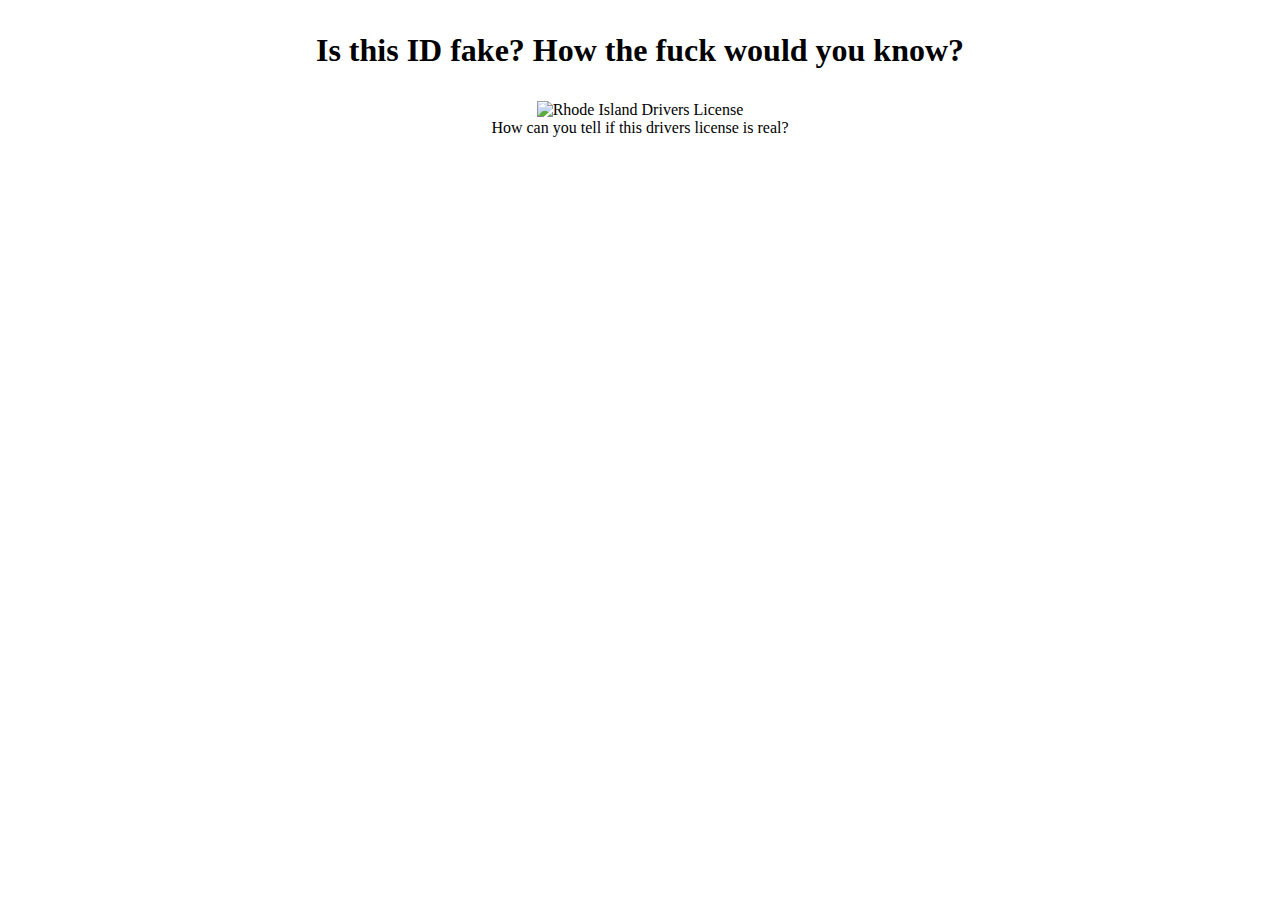
==== index.html @ 06a5c156 "Centered text and images separately" ====
<!DOCTYPE html>
<html>

<head>
    <!-- Style setting centers text at beginning of each new paragraph. -->
    <style>
        p {text-align:center}
    </style>
    <title>Fake IDs</title>
</head>
<body>
    <h1>
    <p>Is this ID fake? How the fuck would you know?</p>
    </h1>
    <center><img src="https://i.redditmedia.com/YqBQLF6E7hnaiew3niJwOQQarrT12mrk4Qgze1vr5fM.png?w=1024&s=2789c212b25f7d7e286ea9720a4f3bbf" alt="Rhode Island Drivers License"></center>
    <center><figcaption>How can you tell if this drivers license is real?</figcaption></center>
</body>
</html>
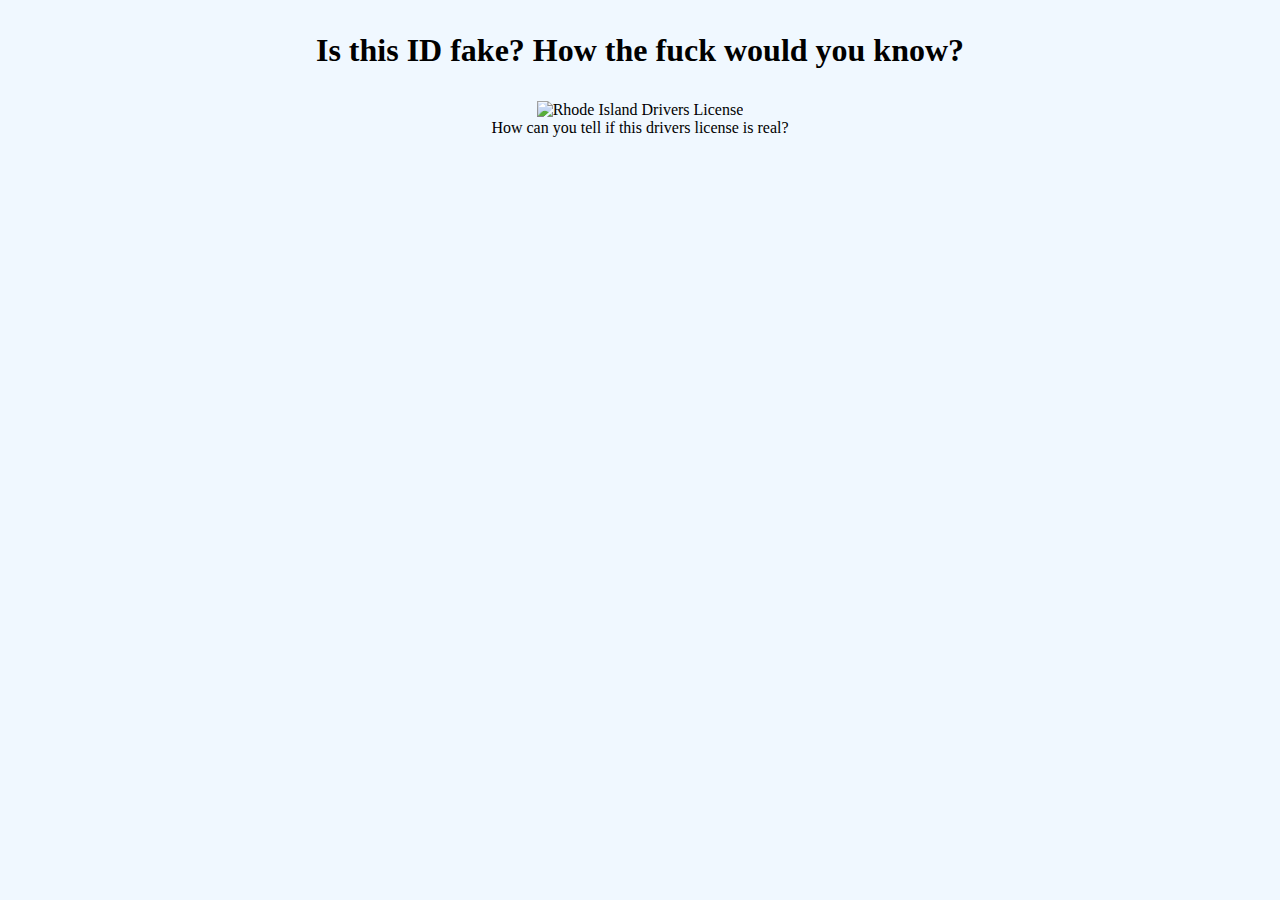
==== commit e49a99d5: "aliceblue" ====
--- a/index.html
+++ b/index.html
@@ -2,17 +2,18 @@
 <html>
 
 <head>
-    <!-- Style setting centers text at beginning of each new paragraph. -->
-    <style>
-        p {text-align:center}
-    </style>
+    <link rel="stylesheet" type="text/css" href="style.css">
     <title>Fake IDs</title>
 </head>
+<header>
+    <h1>
+        <p>Is this ID fake? How the fuck would you know?</p>
+    </h1>
 <body>
-    <h1>
-    <p>Is this ID fake? How the fuck would you know?</p>
-    </h1>
+
     <center><img src="https://i.redditmedia.com/YqBQLF6E7hnaiew3niJwOQQarrT12mrk4Qgze1vr5fM.png?w=1024&s=2789c212b25f7d7e286ea9720a4f3bbf" alt="Rhode Island Drivers License"></center>
     <center><figcaption>How can you tell if this drivers license is real?</figcaption></center>
+    <h2>
+    </h2>
 </body>
 </html>--- a/style.css
+++ b/style.css
@@ -0,0 +1,2 @@
+body {background-color: aliceblue}
+p {text-align:center}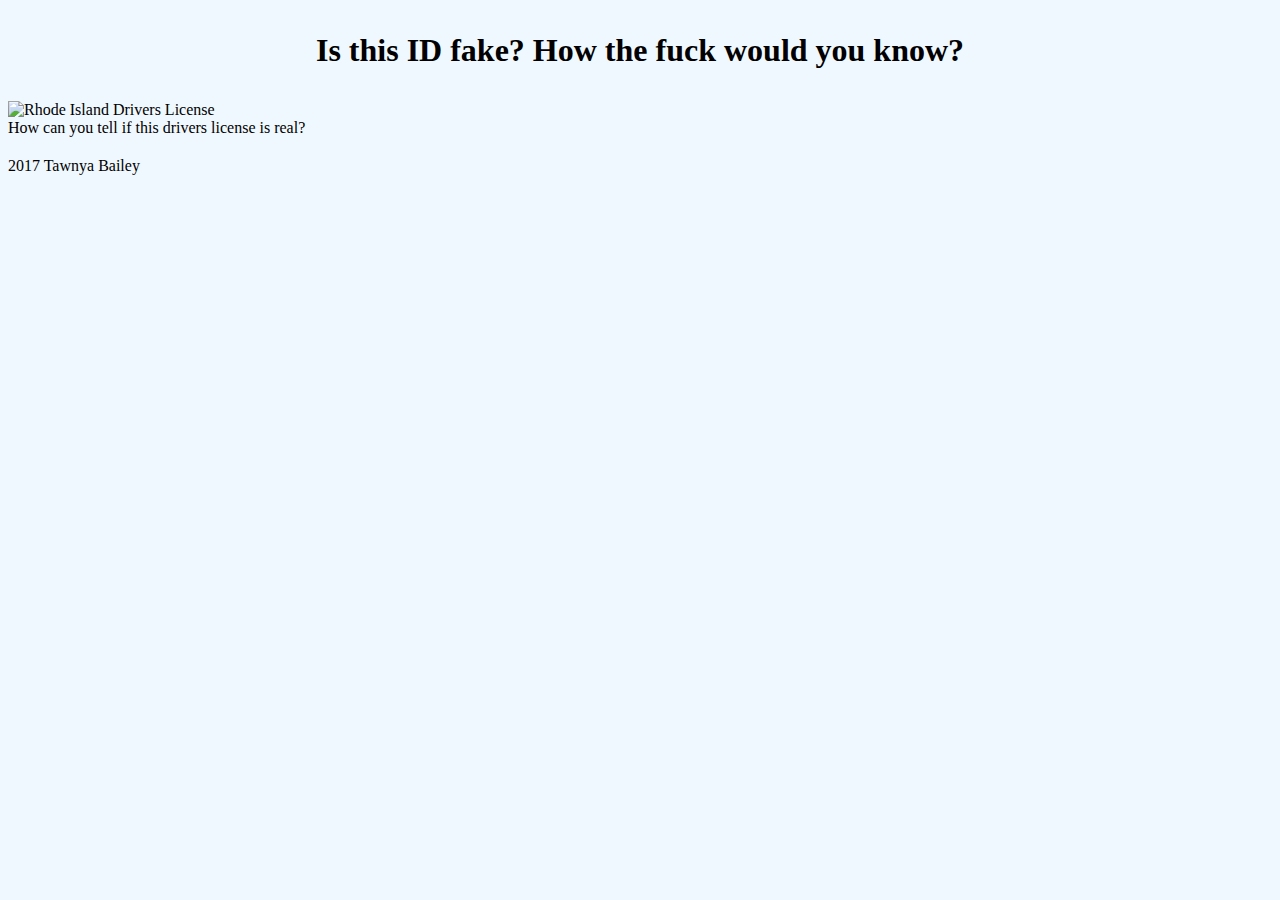
==== commit 25cc5339: "removed style from html" ====
--- a/index.html
+++ b/index.html
@@ -11,9 +11,10 @@
     </h1>
 <body>
 
-    <center><img src="https://i.redditmedia.com/YqBQLF6E7hnaiew3niJwOQQarrT12mrk4Qgze1vr5fM.png?w=1024&s=2789c212b25f7d7e286ea9720a4f3bbf" alt="Rhode Island Drivers License"></center>
-    <center><figcaption>How can you tell if this drivers license is real?</figcaption></center>
+    <img src="https://i.redditmedia.com/YqBQLF6E7hnaiew3niJwOQQarrT12mrk4Qgze1vr5fM.png?w=1024&s=2789c212b25f7d7e286ea9720a4f3bbf" alt="Rhode Island Drivers License">
+    <figcaption>How can you tell if this drivers license is real?</figcaption>
     <h2>
     </h2>
+    <footer>2017 Tawnya Bailey</footer>
 </body>
 </html>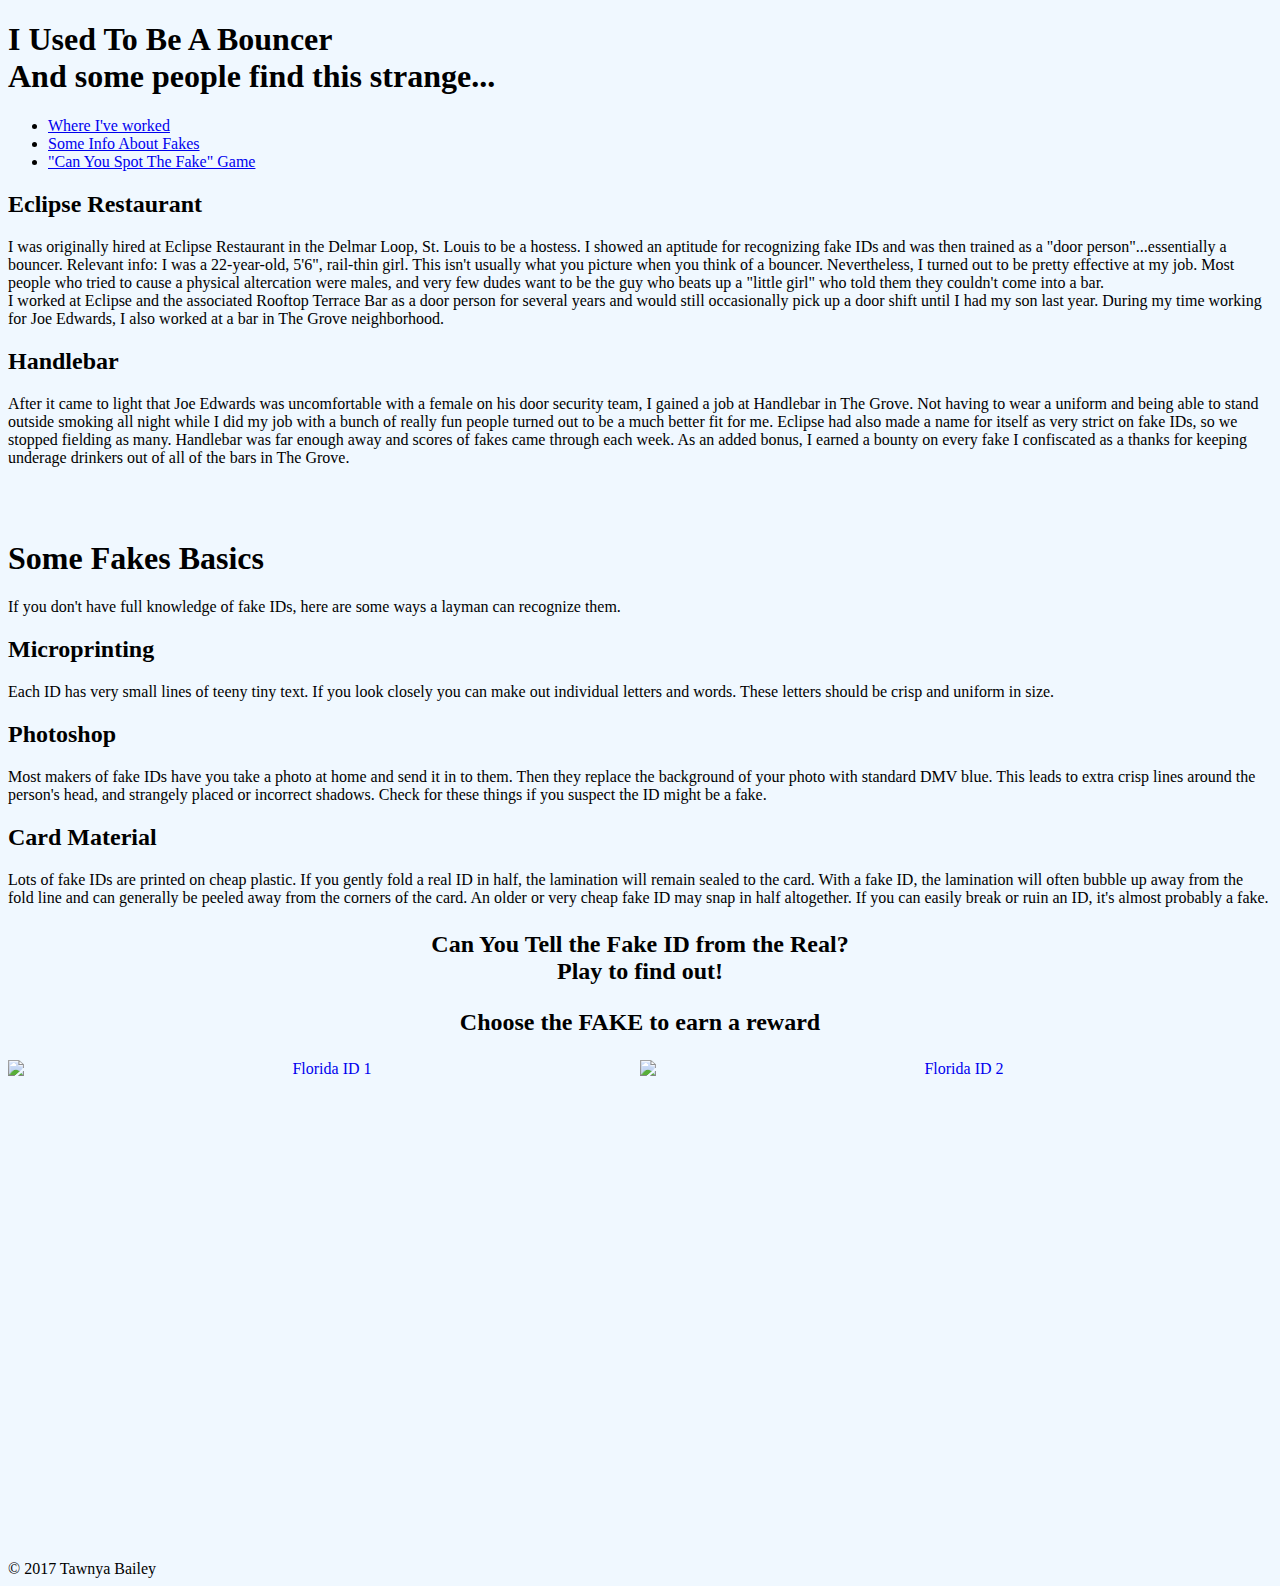
==== commit 19355356: "Way changes 9-17-17" ====
--- a/index.html
+++ b/index.html
@@ -3,18 +3,97 @@
 
 <head>
     <link rel="stylesheet" type="text/css" href="style.css">
-    <title>Fake IDs</title>
+    <title>Bounce StL</title>
 </head>
+<body>
 <header>
-    <h1>
-        <p>Is this ID fake? How the fuck would you know?</p>
+    <h1>I Used To Be A Bouncer<br>
+        And some people find this strange...
     </h1>
-<body>
+    <nav>
+        <ul>
+            <li>
+                <a href="#places"> Where I've worked</a></li>
+            <li>
+                <a href="#SomeFakesBasics">Some Info About Fakes</a></li>
+            <li>
+                <a href="#game">"Can You Spot The Fake" Game</a></li>
+        </ul>
+    </nav>
+<main>
+    <article>
+        <section>
+    <a name="places"></a>
+    <h2>Eclipse Restaurant</h2>
+    <p>I was originally hired at Eclipse Restaurant in the Delmar Loop, St. Louis to be a hostess. I showed an aptitude
+        for recognizing fake IDs and was then trained as a "door person"...essentially a bouncer. Relevant info: I was a 
+        22-year-old, 5'6", rail-thin girl. This isn't usually what you picture when you think of a bouncer. Nevertheless,
+         I turned out to be pretty effective at my job. Most people who tried to cause a physical altercation were males,
+          and very few dudes want to be the guy who beats up a "little girl" who told them they couldn't come into a bar.
+        <br>
+        I worked at Eclipse and the associated Rooftop Terrace Bar as a door person for several years and would still 
+        occasionally pick up a door shift until I had my son last year. During my time working for Joe Edwards, I also
+        worked at a bar in The Grove neighborhood.
+    </p>
+    <h2>Handlebar</h2>
+    <p>After it came to light that Joe Edwards was uncomfortable with a female on his door security team, I gained a job at 
+        Handlebar in The Grove. Not having to wear a uniform and being able to stand outside smoking all night while I did my job 
+        with a bunch of really fun people turned out to be a much better fit for me. Eclipse had also made a name for itself as very 
+        strict on fake IDs, so we stopped fielding as many. Handlebar was far enough away and scores of fakes came through each week. 
+        As an added bonus, I earned a bounty on every fake I confiscated as a thanks for keeping underage drinkers out of all of the 
+        bars in The Grove.
+    </p>
+        </section>
+    <br>
+    <br>
+        <section>
+    <a name="SomeFakesBasics"></a>
+    <h1>Some Fakes Basics</h1>
+        <p>If you don't have full knowledge of fake IDs, here are some ways a layman can recognize them.</p>
 
-    <img src="https://i.redditmedia.com/YqBQLF6E7hnaiew3niJwOQQarrT12mrk4Qgze1vr5fM.png?w=1024&s=2789c212b25f7d7e286ea9720a4f3bbf" alt="Rhode Island Drivers License">
-    <figcaption>How can you tell if this drivers license is real?</figcaption>
+    <h2>Microprinting</h2>
+    <p>Each ID has very small lines of teeny tiny text. If you look closely you can make out individual letters and words. These letters 
+    should be crisp and uniform in size.</p>
+    
+    <h2>Photoshop</h2>
+    <p>Most makers of fake IDs have you take a photo at home and send it in to them. Then they replace the background of your photo with 
+        standard DMV blue. This leads to extra crisp lines around the person's head, and strangely placed or incorrect shadows. Check for 
+        these things if you suspect the ID might be a fake.
+    </p>
+
+    <h2>Card Material</h2>
+    <p>Lots of fake IDs are printed on cheap plastic. If you gently fold a real ID in half, the lamination will remain sealed to the card. With 
+        a fake ID, the lamination will often bubble up away from the fold line and can generally be peeled away from the corners of the card.
+         An older or very cheap fake ID may snap in half altogether. If you can easily break or ruin an ID, it's almost probably a fake.
+    </p>
+        </section>
+
+        <section>
+<a name="game"></a>
+    <h2> 
+        <center><p>Can You Tell the Fake ID from the Real?
+        <br>Play to find out!</p></center>
+    </h2>
     <h2>
+        <center><p>Choose the FAKE to earn a reward</p></center>
     </h2>
-    <footer>2017 Tawnya Bailey</footer>
+    <div id="images"></div>
+    <a href="quiz-fake.html">
+        <img class="fakeID" src="http://i.imgur.com/M13HqOS.jpg" alt="Florida ID 1">
+    </a>
+    <a href="quiz-real.html">
+        <img class="fakeID" src="http://i.imgur.com/rYBc3IS.jpg" alt="Florida ID 2">
+    </a>
+    <div id="images2"></div>
+    <a href="quiz-fake.html"></a>
+    <br>
+    <br>
+    <br>
+    <br>
+    <br>
+    <br>
+    <footer>&copy 2017 Tawnya Bailey</footer>
+    </article>
+</main>
 </body>
 </html>--- a/style.css
+++ b/style.css
@@ -1,2 +1,11 @@
 body {background-color: aliceblue}
-p {text-align:center}+
+
+img {width: 50%}
+
+.fakeID {
+    width:50%;
+    height:500px;
+    float: left;
+    text-align: center;
+}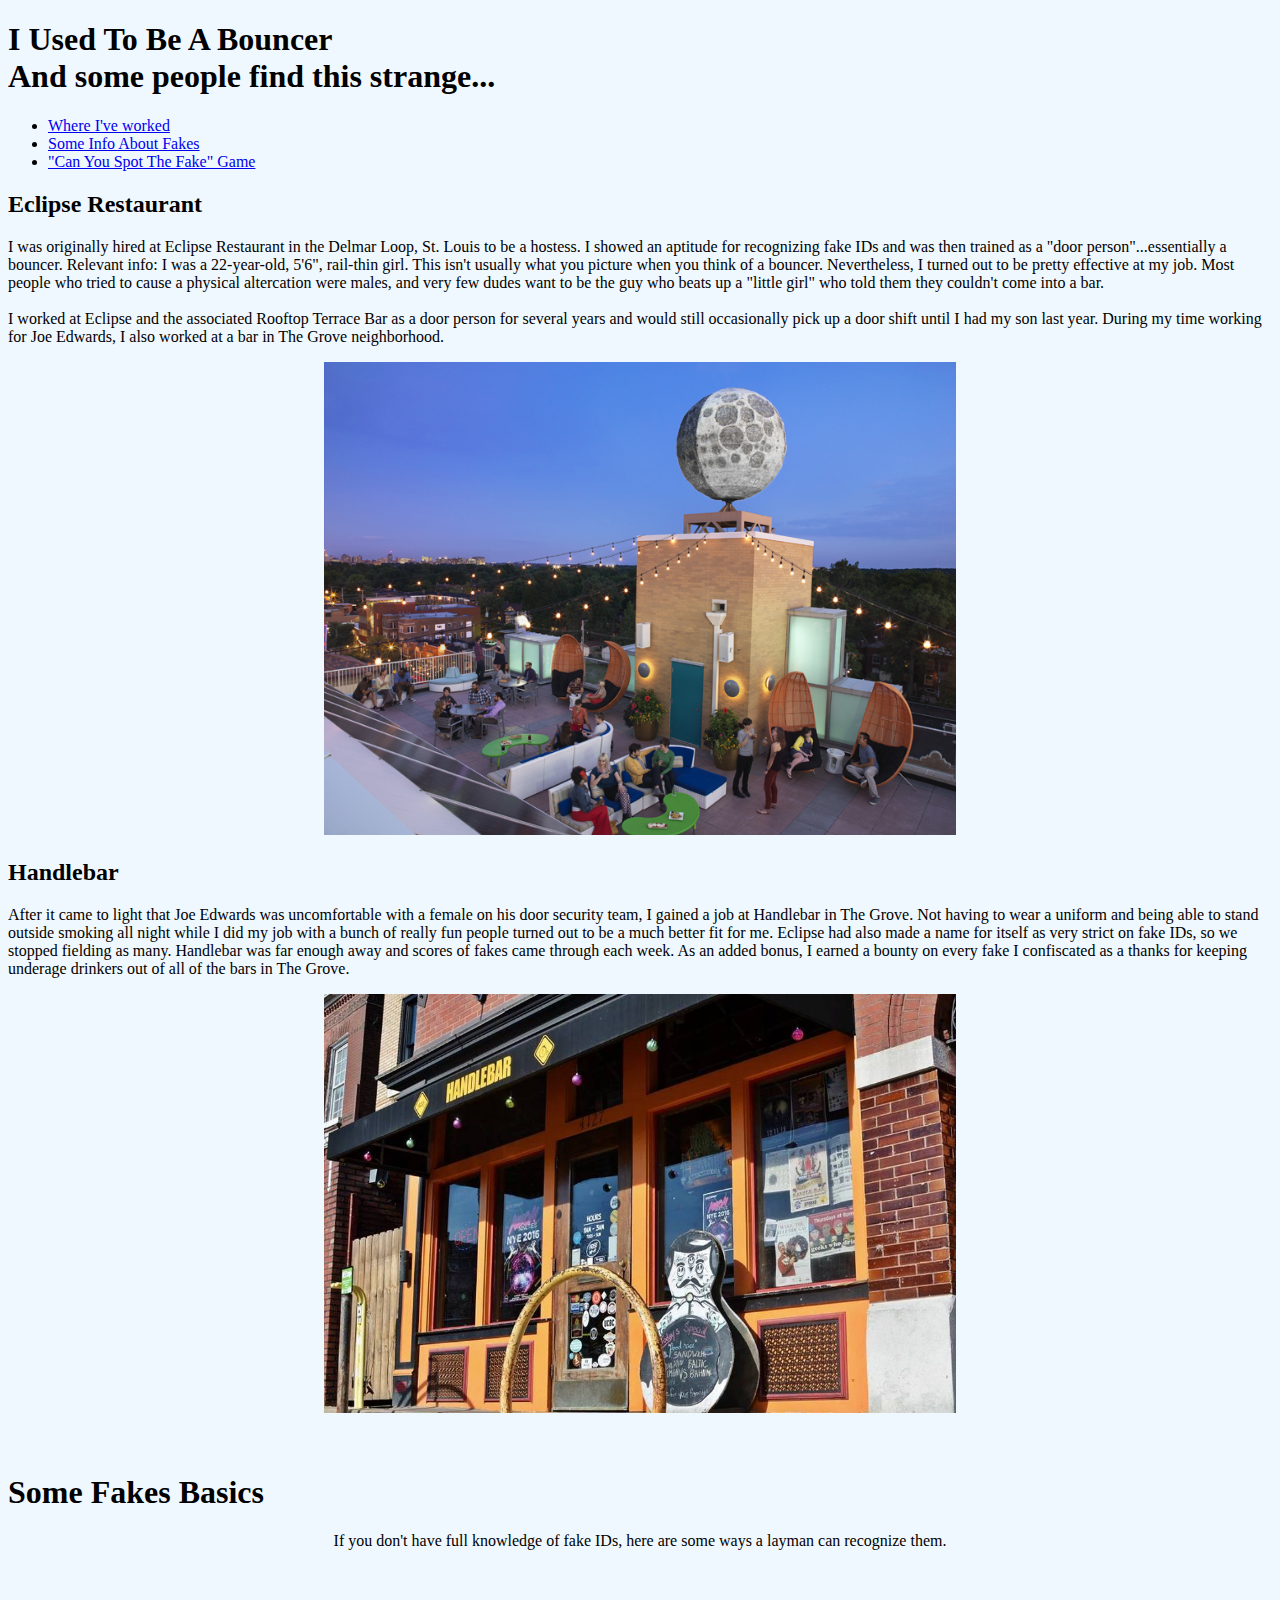
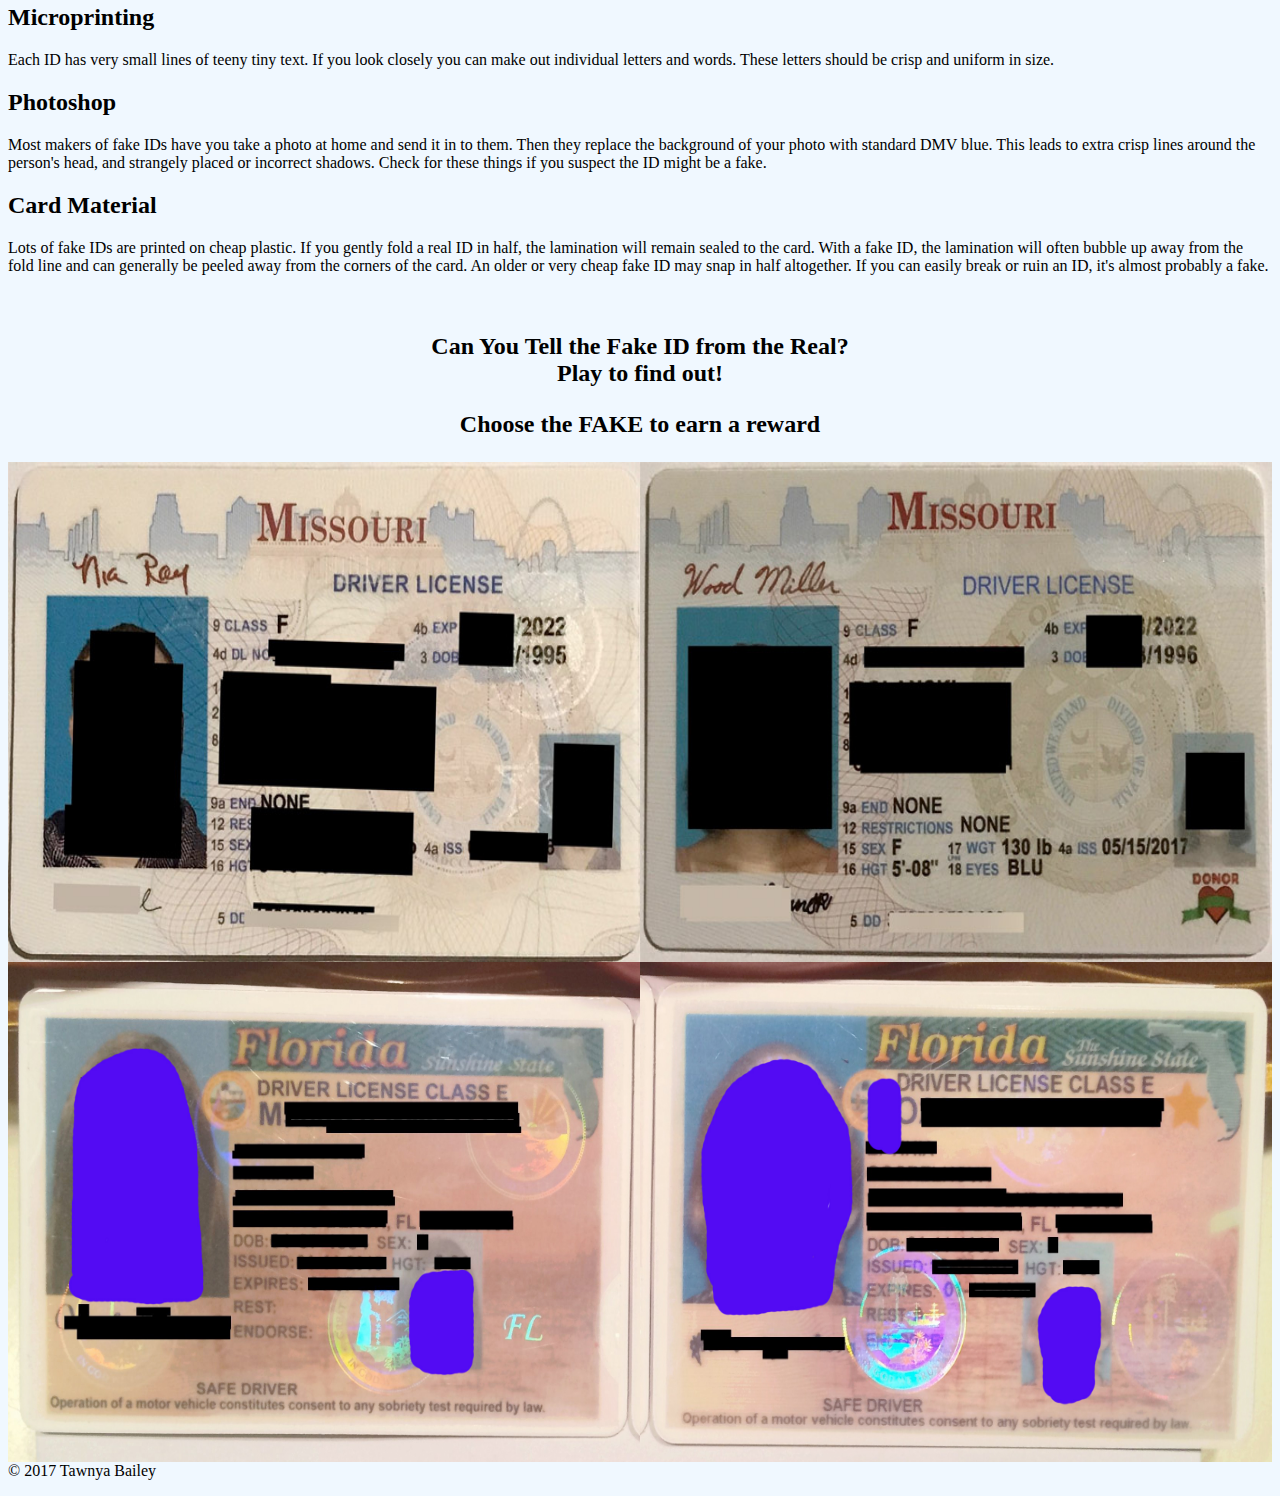
==== commit ba17c184: "added images folder" ====
--- a/index.html
+++ b/index.html
@@ -3,7 +3,8 @@
 
 <head>
     <link rel="stylesheet" type="text/css" href="style.css">
-    <title>Bounce StL</title>
+    <link rel="stylesheet" type="text/css" href="normalise.css">
+    <title>Bouncer StL</title>
 </head>
 <body>
 <header>
@@ -30,11 +31,12 @@
         22-year-old, 5'6", rail-thin girl. This isn't usually what you picture when you think of a bouncer. Nevertheless,
          I turned out to be pretty effective at my job. Most people who tried to cause a physical altercation were males,
           and very few dudes want to be the guy who beats up a "little girl" who told them they couldn't come into a bar.
-        <br>
+        <br><br>
         I worked at Eclipse and the associated Rooftop Terrace Bar as a door person for several years and would still 
         occasionally pick up a door shift until I had my son last year. During my time working for Joe Edwards, I also
         worked at a bar in The Grove neighborhood.
     </p>
+    <center><img src="images/rooftopterrace.jpg" alt="Eclipse Rooftop Terrace Bar"></center>
     <h2>Handlebar</h2>
     <p>After it came to light that Joe Edwards was uncomfortable with a female on his door security team, I gained a job at 
         Handlebar in The Grove. Not having to wear a uniform and being able to stand outside smoking all night while I did my job 
@@ -43,14 +45,15 @@
         As an added bonus, I earned a bounty on every fake I confiscated as a thanks for keeping underage drinkers out of all of the 
         bars in The Grove.
     </p>
+    <center><img src="images/handlebardoor.jpg" alt="Handlebar, The Grove, St. Louis"></center>
         </section>
     <br>
     <br>
         <section>
     <a name="SomeFakesBasics"></a>
     <h1>Some Fakes Basics</h1>
-        <p>If you don't have full knowledge of fake IDs, here are some ways a layman can recognize them.</p>
-
+        <center><p>If you don't have full knowledge of fake IDs, here are some ways a layman can recognize them.</p></center>
+    <br>
     <h2>Microprinting</h2>
     <p>Each ID has very small lines of teeny tiny text. If you look closely you can make out individual letters and words. These letters 
     should be crisp and uniform in size.</p>
@@ -69,6 +72,7 @@
         </section>
 
         <section>
+    <br>
 <a name="game"></a>
     <h2> 
         <center><p>Can You Tell the Fake ID from the Real?
@@ -79,21 +83,26 @@
     </h2>
     <div id="images"></div>
     <a href="quiz-fake.html">
-        <img class="fakeID" src="http://i.imgur.com/M13HqOS.jpg" alt="Florida ID 1">
+        <img class="fakeID" src="images/MODL1.jpg" alt="Missouri ID 1">
+    </a>
+
+    <a href="quiz-real.html">
+        <img class="fakeID" src="images/MODL2.jpg" alt="Missouri ID 2">
+    </a>
+    
+    <div id="images2"></div>
+    <a href="quiz-fake.html">
+        <img class="fakeID" src="images/FLDL1.jpg" alt="Florida ID 1">
     </a>
     <a href="quiz-real.html">
-        <img class="fakeID" src="http://i.imgur.com/rYBc3IS.jpg" alt="Florida ID 2">
+        <img class="fakeID" src="images/FLDL2.jpg" alt="Florida ID 2">
     </a>
-    <div id="images2"></div>
-    <a href="quiz-fake.html"></a>
-    <br>
-    <br>
-    <br>
-    <br>
-    <br>
-    <br>
-    <footer>&copy 2017 Tawnya Bailey</footer>
-    </article>
+</article>
+
+    <footer>
+        <p>&copy 2017 Tawnya Bailey</p>
+    </footer>
+    
 </main>
 </body>
 </html>